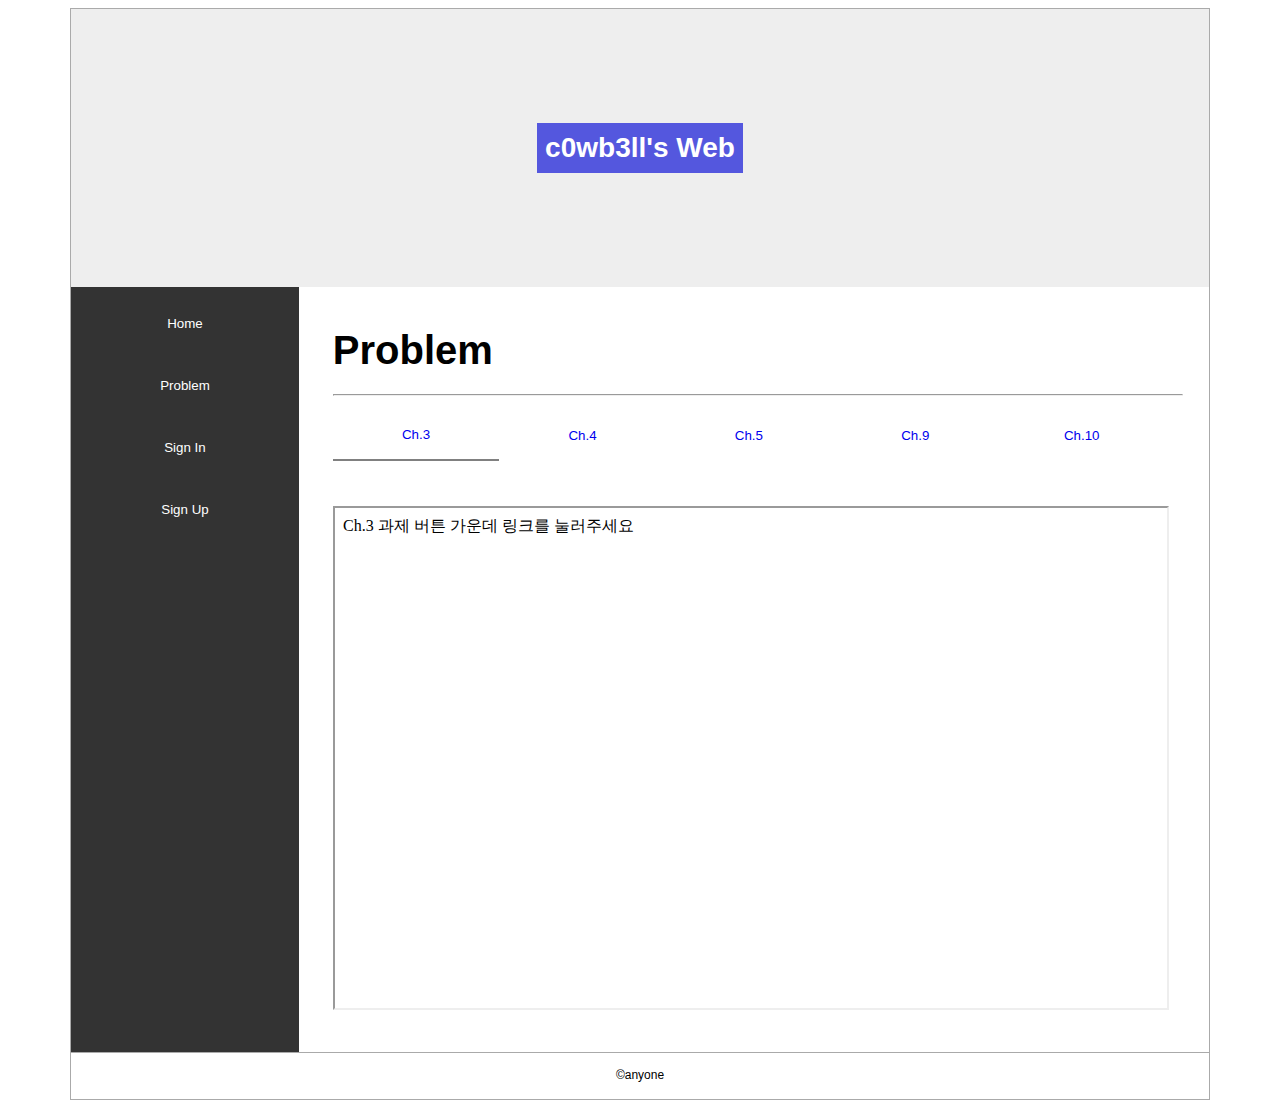
==== Problem.html @ 72186e1d "Add files via upload" ====
<!DOCTYPE html>
<html>
<head>
	<title> c0wb3ll's Web </title>
	<link rel="stylesheet" type="text/css" href="test.css?ver=1">
	<script type="text/javascript" src="script.js"></script>
</head>
<body>
	<div class="frame">
		<div class="header">
			<div class="logo">c0wb3ll's Web</div>
		</div>
		<div class="container">
			<div class="nav">
				<ul class="nav-list">
					<li class="nav-item"><button class="tab_menu_btn" onclick="location.href = 'index.html'">Home</button></li>
					<li class="nav-item"><button class="tab_menu_btn" onclick="location.href = 'Problem.html'">Problem</button></li>
					<li class="nav-item"><button class="tab_menu_btn">Sign In</button></li>
					<li class="nav-item"><button class="tab_menu_btn">Sign Up</button></li>
				</ul>
			</div>
			<div class="content">
				<h1 style="font-size: 40px; margin-bottom: 1%;"> Problem </h1>
				<hr style="margin-right: 3%;"><p></p>
				<ul class="tab-list">
    				<li>
        				<button onclick="javascript:oksSwitchTab('tb_1', 'content_1');" id="tb_1" class="tabmenu active"><a href="ch3.html" target="if_a">Ch.3</a></button>
    				</li>
    				<li>
        				<button onclick="javascript:oksSwitchTab('tb_2', 'content_2');"id="tb_2" class="tabmenu"><a href="ch4.html" target="if_b">Ch.4</a></button>
    				</li>
    				<li>
    					<button onclick="javascript:oksSwitchTab('tb_3', 'content_3');" id="tb_3" class="tabmenu"><a href="ch5.html" target="if_c">Ch.5</a></button>
    				</li>
    				<li>
    					<button onclick="javascript:oksSwitchTab('tb_4', 'content_4');" id="tb_4" class="tabmenu"><a href="ch9.html" target="if_d">Ch.9</a></button>
    				</li>
    				<li>
    					<button onclick="javascript:oksSwitchTab('tb_5', 'content_5');" id="tb_5" class="tabmenu"><a href="ch10.html" target="if_e">Ch.10</a></button>
    				</li>
				</ul>
				<span id="content_1" class="tabcontent on">
					<iframe name="if_a" srcdoc="Ch.3 과제 버튼 가운데 링크를 눌러주세요"></iframe>
				</span>
				<span id="content_2" class="tabcontent">
					<iframe name="if_b" srcdoc="Ch.4 과제 버튼 가운데 링크를 눌러주세요"></iframe>
				</span>
				<span id="content_3" class="tabcontent">
					<iframe name="if_c" srcdoc="Ch.5 과제 버튼 가운데 링크를 눌러주세요"></iframe>
				</span>
				<span id="content_4" class="tabcontent">
					<iframe name="if_d" srcdoc="Ch.9 과제 버튼 가운데 링크를 눌러주세요"></iframe>
				</span>
				<span id="content_5" class="tabcontent">
					<iframe name="if_e" srcdoc="Ch.10 과제 버튼 가운데 링크를 눌러주세요"></iframe>
				</span>
			</div>
		</div>
		<div class="footer">
			<p class="copyright">&copy;anyone</p>
		</div>
	</div>
</body>
</html>
---- test.css ----
body{
	font: 14px/1.8 Arial, Helvetica, sans-serif;
}

.frame{
	width: 90%;
	margin: 0 auto;
	border: 1px solid #aaa;
}

.header{
	padding: 10% 1%;
	text-align: center;
	background-color: #eee;
}

.logo {
	font-size: 2em;
	font-weight: bold;
	background: #5457de;
	color: #fff;
	display: inline-block;
	padding: 0 8px;
}

.container{
	overflow: hidden;
	background: #333;
}

.nav{
	float: left;
	width: 20%;
	background: #333;
	color: #fff;
}

.nav-list{
	list-style: none;
	margin: 0;
	padding: 2% 0;
}

.nav-item{
	margin: 1%;
	padding: 0%;
}

.content{
	float: left;
	width: 77%;
	background: #fff;
	padding-left: 3%;
	padding-bottom: 3%;
}

.footer{
	text-align: center;
	border-top: 1px solid #aaa;
	margin: : 20px 20px 0;
	font-size: 12px;
}

button{
	width: 10%; height: 40px;
	background: none;
	border: 0;
	outline: 0;
	cursor: pointer;
	padding:0;
	margin: 0;
}

.nav-item>button {
	width: 100%;height: 100%;
	color: #fff;
  	padding: 10%;
}

.nav-item>.tab_menu_btn:hover {
  color: skyblue;
} 

.tab-list{
	margin: 0;
	list-style: none;
	display: flex;
	padding: 0;
	padding-bottom: 5%;
	padding-right: 5%;
	border: 0;
}

.tab-list>li{
	width: 100%;
}

.tab-list button{
	width: 100%; height: 200%;
}

.tab-list a{
	width: 100%; height: 200%;
	text-decoration: none;
}

.tab-list>a:hover{
	color: red;
}

.tabmenu.active{
	border-bottom: 2px solid gray;
}

.tabcontent {
	padding-top: 3%;
	display: none;
}

.tabcontent.on{
	display: block;
}

iframe{
	width: 95%;
	height: 500px;
}
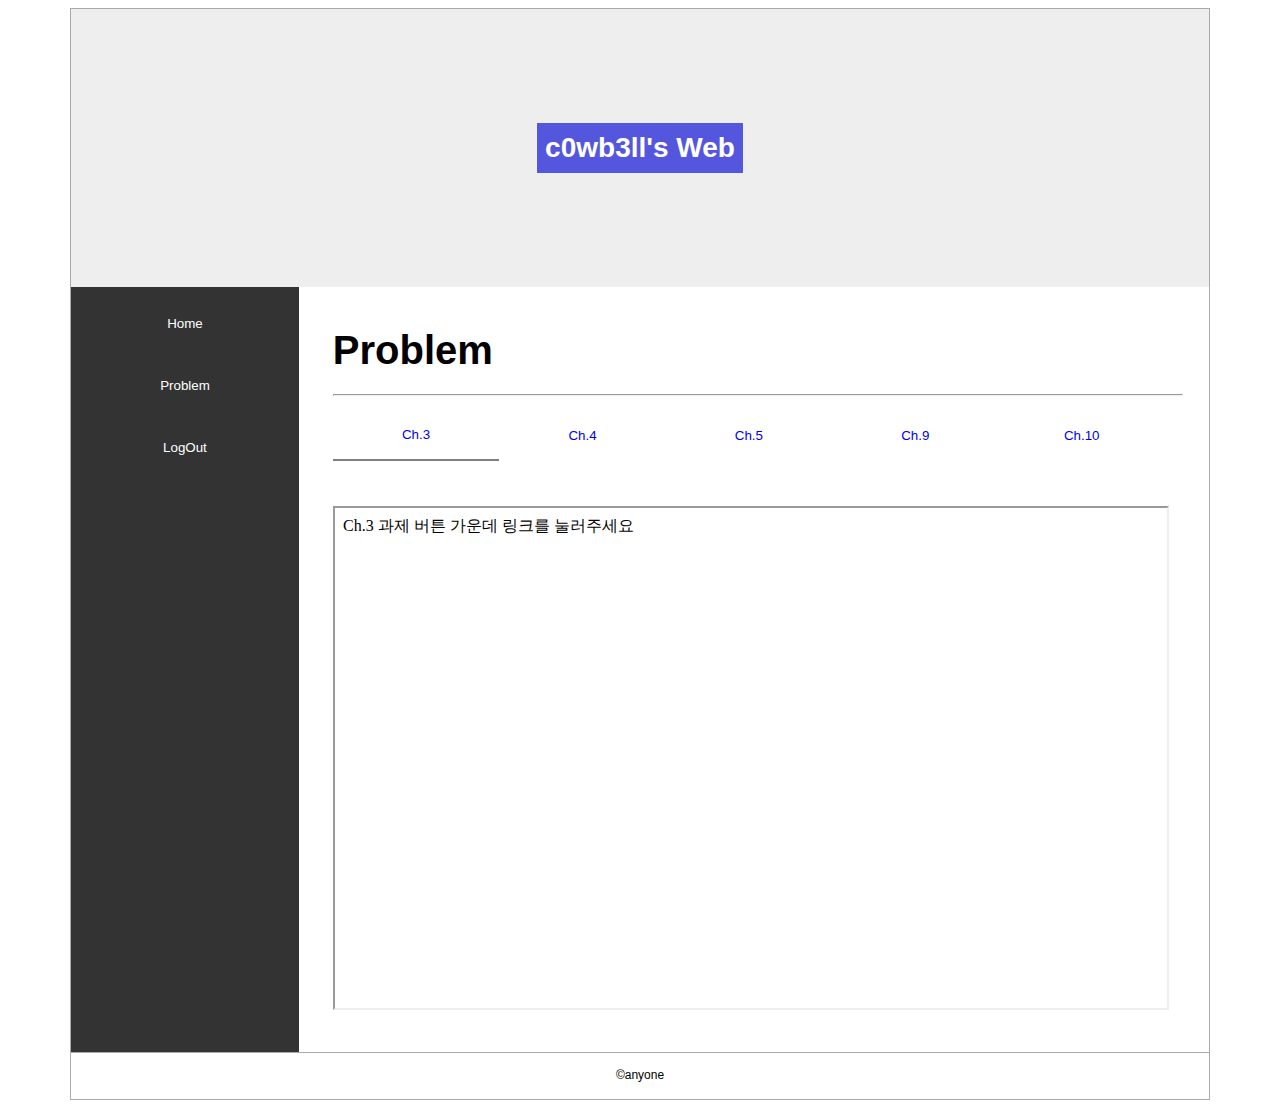
==== commit 0c688777: "Add files via upload" ====
--- a/Problem.html
+++ b/Problem.html
@@ -13,10 +13,9 @@
 		<div class="container">
 			<div class="nav">
 				<ul class="nav-list">
-					<li class="nav-item"><button class="tab_menu_btn" onclick="location.href = 'index.html'">Home</button></li>
+					<li class="nav-item"><button class="tab_menu_btn" onclick="location.href = 'home.html'">Home</button></li>
 					<li class="nav-item"><button class="tab_menu_btn" onclick="location.href = 'Problem.html'">Problem</button></li>
-					<li class="nav-item"><button class="tab_menu_btn">Sign In</button></li>
-					<li class="nav-item"><button class="tab_menu_btn">Sign Up</button></li>
+					<li class="nav-item"><button class="tab_login_btn" onclick="location.href='index.html'">LogOut</button></li>
 				</ul>
 			</div>
 			<div class="content">
--- a/test.css
+++ b/test.css
@@ -77,9 +77,13 @@
   	padding: 10%;
 }
 
-.nav-item>.tab_menu_btn:hover {
+.nav-item>.tab_menu_btn:hover{
   color: skyblue;
 } 
+
+.nav-item>.tab_login_btn:hover{
+	color: skyblue;
+}
 
 .tab-list{
 	margin: 0;
@@ -104,8 +108,14 @@
 	text-decoration: none;
 }
 
+.tab-list a:visited{
+	text-decoration: none;
+	width: 100%; height: 200%;
+}
+
 .tab-list>a:hover{
 	color: red;
+	font-size: 110%;
 }
 
 .tabmenu.active{
